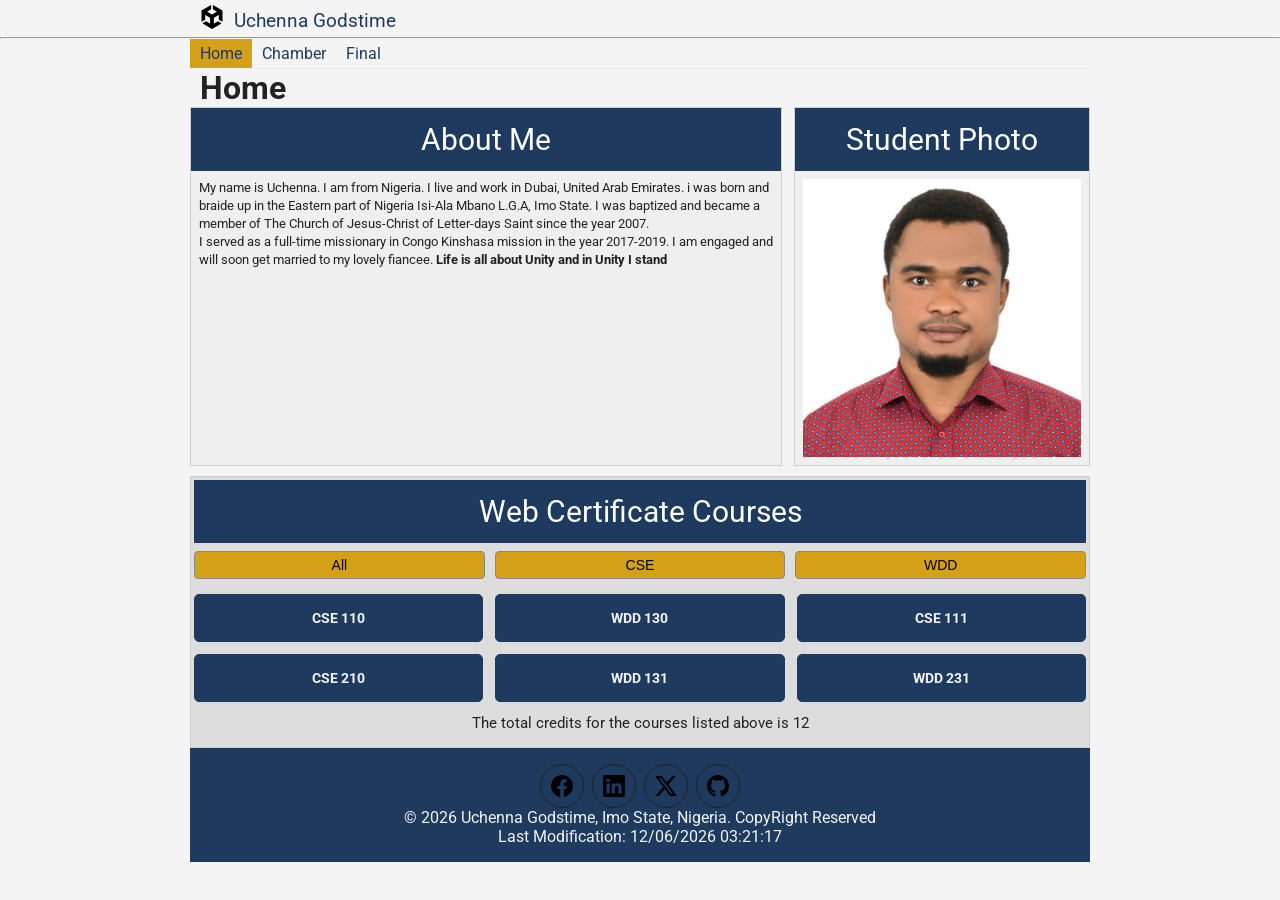
==== index.html @ 0dd9712f "added" ====
<!DOCTYPE html>
<html lang="en">

<head>
    <meta charset="UTF-8">
    <meta name="viewport" content="width=device-width, initial-scale=1.0">
    <meta name="author" content="Uchenna Godstime Owuamanam" />
    <meta name="description"
        content="An introduction about myself, where i live and where i work. The purpose of this page and its goal. " />
    <title>About Me</title>

    <link rel="preconnect" href="https://fonts.googleapis.com">
    <link rel="preconnect" href="https://fonts.gstatic.com" crossorigin>
    <link href="https://fonts.googleapis.com/css2?family=Montserrat:wght@400;700&family=Roboto&display=swap"
        rel="stylesheet">


    <link rel="stylesheet" href="styles/small.css">
    <link rel="stylesheet" href="styles/larger.css">
    <script src="scripts/navigation.js" defer></script>
    <script src="scripts/date.js" defer></script>
    <script src="scripts/course.js" defer></script>

</head>

<body>
    <header>
        <img src="images/unity.svg" alt="site logo" width="25" height="25">
        <span>Uchenna Godstime</span>
        <button id="nav-button" class="hamburger" aria-label="navigation"></button>
    </header>
    <hr>

    <nav id="nav-bar" class="navigation">
        <ul>
            <li class="current"><a href="#">Home</a></li>
            <li><a href="#">Chamber</a></li>
            <li><a href="#">Final</a></li>
        </ul>
    </nav>
    <main>

        <h1>Home</h1>

        <section class="top-section">


            <div class="card">

                <div class="card-title">
                    <h2>About Me</h2>
                </div>

                <div class="card-body">

                    <p>My name is Uchenna. I am from Nigeria. I live and work in Dubai, United Arab Emirates. i was born
                        and braide up in the Eastern part of Nigeria Isi-Ala Mbano L.G.A, Imo State. I was baptized and
                        became a member of The Church of Jesus-Christ of Letter-days Saint since the year 2007. <br> I
                        served as
                        a full-time missionary in Congo Kinshasa mission in the year 2017-2019. I am engaged and will
                        soon
                        get married to my lovely fiancee. <strong>Life is all about Unity and in Unity I stand</strong>
                    </p>
                </div>

            </div>


            <div class="card">

                <div class="card-title">
                    <h2>Student Photo</h2>
                </div>

                <div class="card-body photo-body">

                    <img src="images/my_pic.jpg" alt="my photo">

                </div>

            </div>

        </section>

        <section class="courses">

            <div class="section-title">
                <h2> Web Certificate Courses
                </h2>
            </div>

            <div class="buttons">

                <button id="all">All</button>
                <button id="cse">CSE</button>
                <button id="wdd">WDD</button>

            </div>

            <div id="course-container"></div>

            <p id="credits"></p>

        </section>

    </main>

    <footer>
        <div class="social">
            <a href="https://www.facebook.com/" target="_blank"><img src="images/facebook.svg" alt="facebook" width="25"
                    height="25"></a>
            <a href="https://www.linkedin.com/in/uchenna-god-time-owuamanam-b43323262/" target="_blank"><img
                    src="images/linkedin.svg" alt="linkin" width="25" height="25"></a>
            <a href="" target="_blank"><img src="images/twitter-x.svg" alt="twitter" width="25" height="25"></a>
            <a href="https://github.com/princeuche-project/wdd231" target="_blank"><img src="images/github.svg"
                    alt="github" width="25" height="25"></a>
        </div>

        <!-- <p>Copyright symbol and current year</p>
    <p>Last Modified</p> -->


        <span id="currentyear"></span>

        <p id="lastModified"></p>
    </footer>


</body>

</html>
---- styles/small.css ----
:root {
    --primary-color: #1e3a5f;
    --secondary-color: #f4f4f4;
    --accent-color: #d4a017;
    --text-color: #222;
}

* {
    margin: 0;
    padding: 0;
    box-sizing: border-box;
}

body {
    font-family: 'Roboto', sans-serif;
    background-color: var(--secondary-color);
    color: var(--text-color);
}



header {
  display: grid;
  grid-template-columns: 24px auto 44px;
  align-items: end;
  padding: 5px 0 5px 10px;
  column-gap: 10px;
}

header img{
    display: block;
    width: 100%;
    height: auto;
    padding-bottom: 3px;
}

header span{
  font-size: 1.2rem;
  color: var(--primary-color);
}


.navigation{
  display: none;
}

.navigation.show {
    display: block;
  }
  .navigation ul{
    list-style-type: none;
    margin: 0;
    padding: 0;
   
  }
  .navigation a{
    display: block;
    padding: .3rem 10px;
    color: var(--primary-color);
    text-decoration: none;
    border-bottom: solid 1px var(--secondary-color);
  }

  .navigation li.current{
    background: var(--accent-color);
  }
  .navigation a:hover{
    background: var(--primary-color);
    color: var(--secondary-color);
  }
  h1{
    margin-left: 10px;
  }
.hamburger{
  background: none;
  border: none;
  cursor: pointer;
  color: var(--text-color);
}

.hamburger::before {
  content: "\2630";
  font-size: 2rem;
}
.hamburger.show::before {
  content: "\00D7";
}

main h2{
    margin:10px 0;
    font-size:30px;
    font-weight:normal;
}

/*TOP SECTION*/


.top-section{
    grid-template-columns:1fr;
}

.buttons{
    grid-template-columns:1fr;
}

.course-list{
    grid-template-columns:1fr;
}

/* CARDS */

.card{
    border:1px solid #cfcfcf;
    background:#efefef;
}

.card-title{
    background:var(--primary-color);
    color:white;
    text-align:center;
    padding:4px;
    font-weight:bold;
    font-size:14px;
}

.card-body{
    background:#efefef;
    padding:8px;
    min-height:140px;
}

.card-body p{
    line-height:1.4;
    font-size:13px;
}

/* PHOTO */

.photo-body{
    display:flex;
    justify-content:center;
    align-items:center;
}

.photo-body img{
    width:100%;
    height:100%;
    object-fit:cover;
    background: var(--primary-color);
}

/* COURSE */

.courses{
    margin-top:10px;
}

.section-title{
    background:var(--primary-color);
    color:white;
    text-align:center;
    padding:4px;
    font-weight:bold;
}

/* FILTER BUTTONS */

.buttons{
    display:grid;
    grid-template-columns:repeat(3,1fr);
    gap:10px;
    margin:8px 0;
}

.buttons button{
    height:28px;
    border:1px solid #888;
    background:#efefef;
    border-radius:4px;
    cursor:pointer;
    font-size:14px;
        background: var(--accent-color);

}

.buttons button:hover{
    background:#ddd;
}

/*  COURSE BOXES */

/* .course-list{
    display:grid;
    grid-template-columns:repeat(3,1fr);
    gap:10px;
    background: var(--accent-color);
} */

.courses{
    background:#ddd;
    text-align:center;
    padding:3px;
    font-size:12px;
    border:1px solid #ccc;
}

/* CREDITS */

#credits{
    text-align:center;
    margin:12px 0;
    font-size:15px;
} 


#course-container{

    display:grid;

    grid-template-columns:repeat(3,1fr);

    gap:12px;

    margin-top:15px;

}

.course-card{

    padding:15px;

    text-align:center;

    border-radius:5px;

    background:var(--primary-color);
    color: var(--secondary-color);

    border:1px solid var(--primary-color);

    font-weight:bold;

}

/* Completed Course */

.completed{

    background:var(--accent-color);

    color:white;

}

.social{
  display: flex;
  justify-content: center;
  column-gap: 8px;
}
.social a{
  color: var(--secondary-color);
   display: flex;
   justify-content: center;
   align-items: center;
  width: 44px;
  height: 44px;
  border: 1px solid var(--text-color);
  border-radius: 22px;
 
}

.social img{
  width: 22px;
  height: 22px;
}

.social a:hover{
  background: var(--secondary-color);
}

footer{
  background-color: var(--primary-color);
  color: var(--secondary-color);
  padding: 1rem 10px;
  text-align: center;
}
---- styles/larger.css ----
@media only screen and ( min-width: 38rem){
    header, main, nav, footer{
        max-width: 900px;
        margin: 0 auto;
    }
    
    .hamburger{
        display: none;
    }
    header{
        grid-template-columns: 24px auto;
    }

    .navigation{
        display: block;
        border-bottom: solid 1px #eee;
    }

     .navigation ul{
        display: flex;
    }

    .navigation a{
        border: none;
    }

    .top-section{
    display:grid;
    grid-template-columns:2fr 1fr;
    gap:12px;
}

}
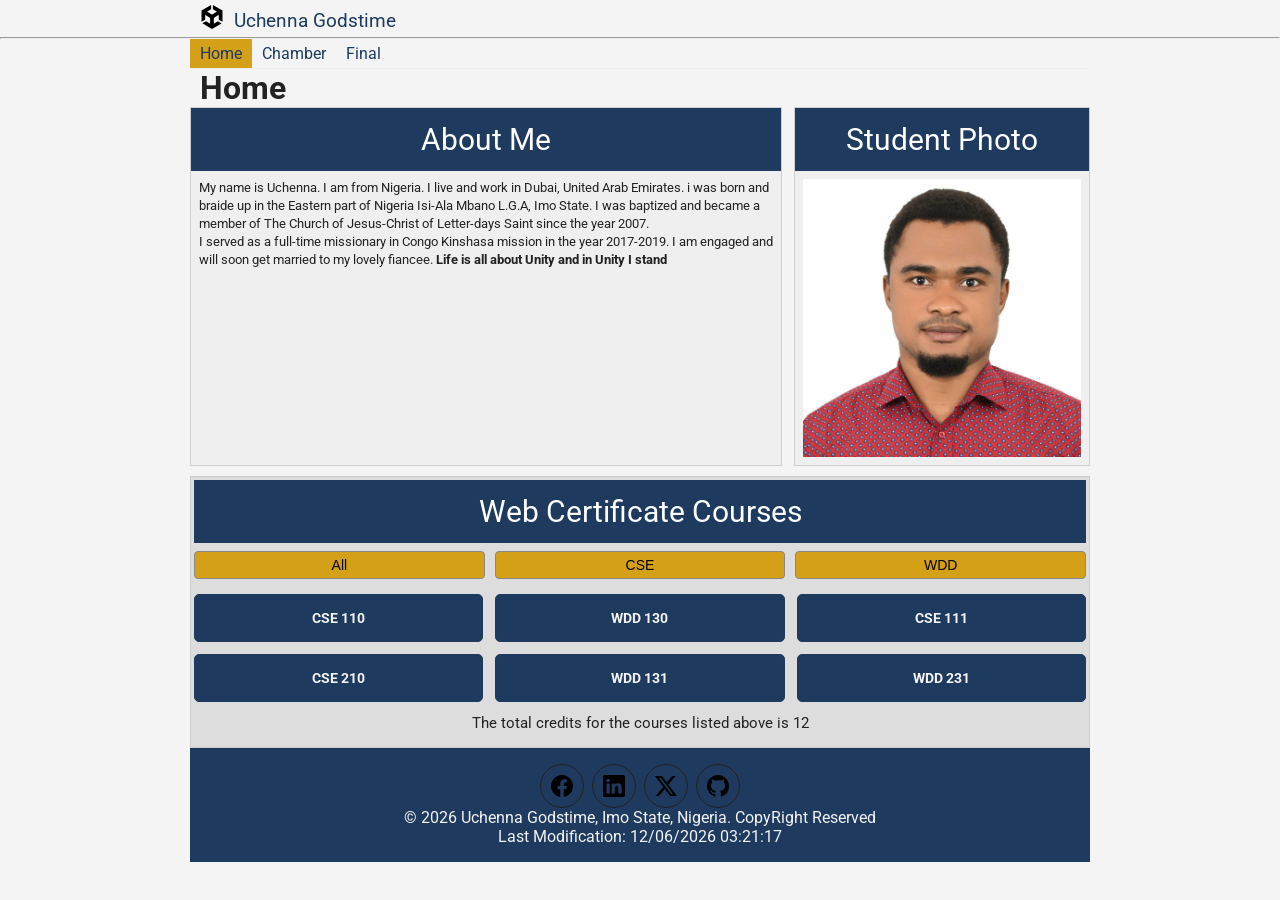
==== commit ee40b577: "added" ====
--- a/index.html
+++ b/index.html
@@ -65,22 +65,25 @@
 
             </div>
 
+            <section>
+                <div class="card">
 
-            <div class="card">
+                    <div class="card-title">
+                        <h2>Student Photo</h2>
+                    </div>
 
-                <div class="card-title">
-                    <h2>Student Photo</h2>
-                </div>
+                    <div class="card-body photo-body">
 
-                <div class="card-body photo-body">
+                        <img src="images/my-pic1.jpg" alt="my photo">
 
-                    <img src="images/my_pic.jpg" alt="my photo">
+                    </div>
 
                 </div>
 
-            </div>
+            </section>
 
         </section>
+
 
         <section class="courses">
 
@@ -111,7 +114,7 @@
                     height="25"></a>
             <a href="https://www.linkedin.com/in/uchenna-god-time-owuamanam-b43323262/" target="_blank"><img
                     src="images/linkedin.svg" alt="linkin" width="25" height="25"></a>
-            <a href="" target="_blank"><img src="images/twitter-x.svg" alt="twitter" width="25" height="25"></a>
+            <a href="x.com" target="_blank"><img src="images/twitter-x.svg" alt="twitter" width="25" height="25"></a>
             <a href="https://github.com/princeuche-project/wdd231" target="_blank"><img src="images/github.svg"
                     alt="github" width="25" height="25"></a>
         </div>
--- a/styles/small.css
+++ b/styles/small.css
@@ -175,7 +175,6 @@
 .buttons button{
     height:28px;
     border:1px solid #888;
-    background:#efefef;
     border-radius:4px;
     cursor:pointer;
     font-size:14px;
